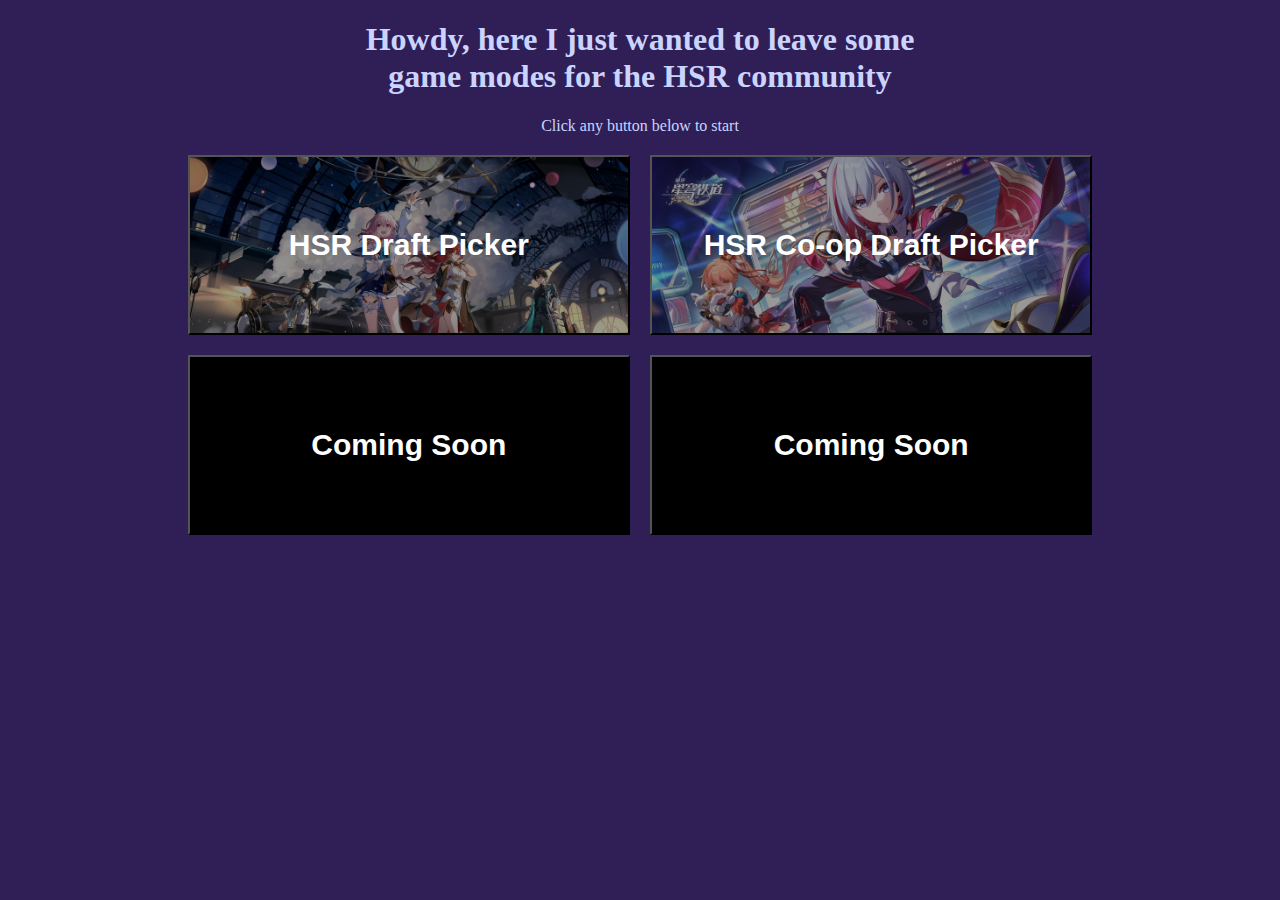
==== index.html @ 525e9872 "Add files via upload" ====
<!DOCTYPE html>
<html lang="en">
  <head>
    <meta charset="UTF-8" />
    <meta name="viewport" content="width=device-width, initial-scale=1.0" />
    <title>Start Screen</title>
    <style>
      html {
        background-color: #301f57;
        color: #cad4ff;
      }
      h1 {
        text-align: center;
      }
      p {
        text-align: center;
      }
      button {
        font-size: 30px;
        font-weight: bold;
        width: 35%;
        height: 180px;
        background-color: #000000;
        color: #ffffff;
      }
      button:hover {
        opacity: 0.9;
      }
      .button-row {
        display: flex;
        align-items: center;
        justify-content: center;
        margin: 20px 0;
        gap: 20px;
      }

      .hsrDraft {
        position: relative;
      }

      .hsrDraft:before {
        content: " ";
        display: block;
        position: absolute;
        left: 0;
        top: 0;
        width: 100%;
        height: 100%;
        opacity: 0.6;
        background-image: url("Button Art/First_Closed_Beta_Wallpaper.webp");
        background-repeat: no-repeat;
        background-position: 50% 0;
        background-size: cover;
      }

      .hsrCo-opDraft {
        position: relative;
      }

      .hsrCo-opDraft:before {
        content: " ";
        display: block;
        position: absolute;
        left: 0;
        top: 0;
        width: 100%;
        height: 100%;
        opacity: 0.6;
        background-image: url("Button Art/Version_1.4_Wallpaper.webp");
        background-repeat: no-repeat;
        background-position: 50% 0;
        background-size: cover;
      }

      .button-text {
        position: relative;
        color: #fff;
      }
    </style>
  </head>
  <body>
    <div class="container">
      <h1>
        Howdy, here I just wanted to leave some<br />
        game modes for the HSR community
      </h1>
      <p>Click any button below to start</p>
      <div class="button-row">
        <button class="hsrDraft" onclick="openDraftPicker()">
          <span class="button-text">HSR Draft Picker</span>
        </button>
        <button class="hsrCo-opDraft" onclick="openCoopDraftPicker()">
          <span class="button-text">HSR Co-op Draft Picker</span>
        </button>
      </div>
      <div class="button-row">
        <button>Coming Soon</button>
        <button>Coming Soon</button>
      </div>
    </div>
    <script>
      function openDraftPicker() {
        window.location.href = "DraftPicker.html";
      }
      function openCoopDraftPicker() {
        window.location.href = "CoopDraftPicker.html";
      }
    </script>
  </body>
</html>
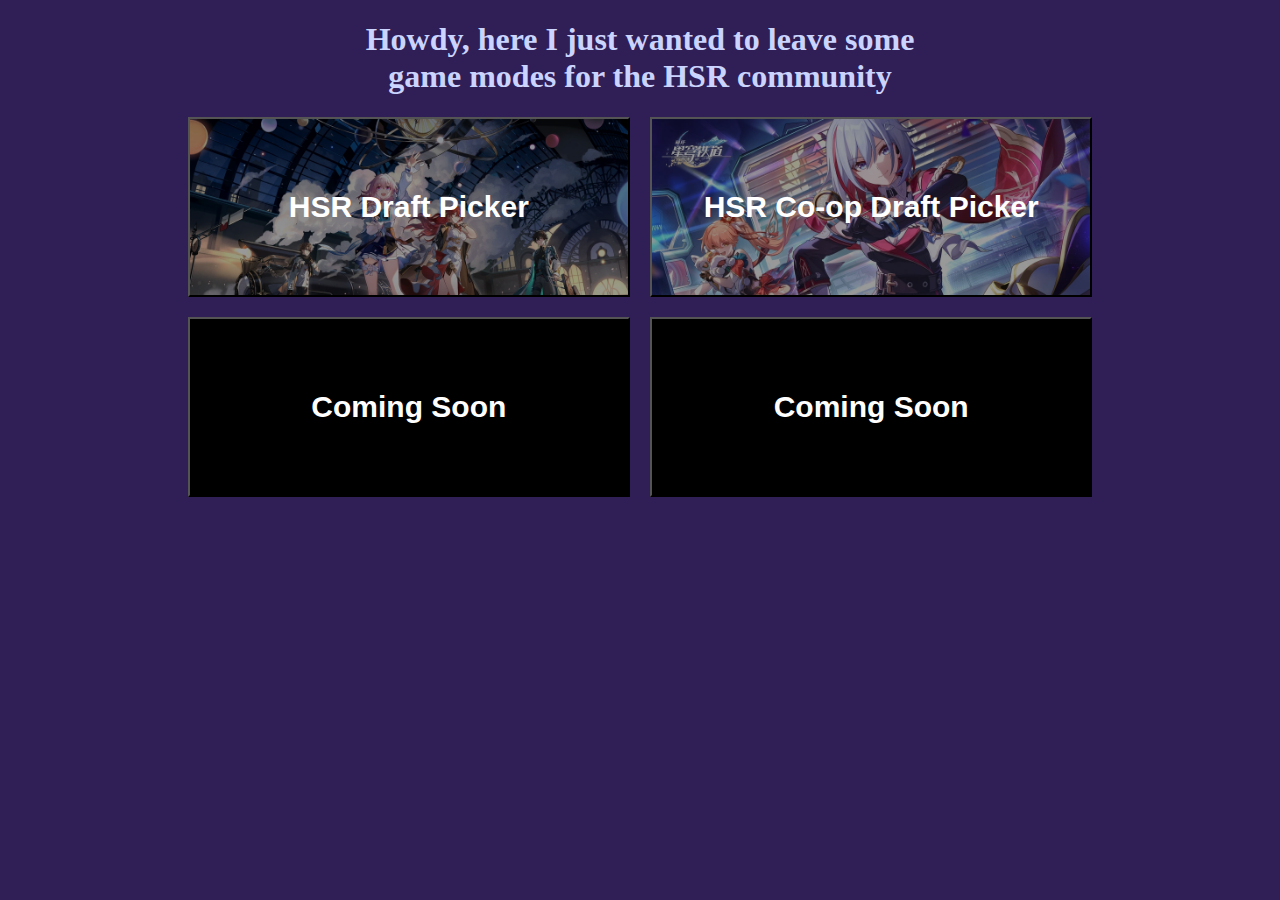
==== commit ccbc1b1f: "Update index.html" ====
--- a/index.html
+++ b/index.html
@@ -84,7 +84,6 @@
         Howdy, here I just wanted to leave some<br />
         game modes for the HSR community
       </h1>
-      <p>Click any button below to start</p>
       <div class="button-row">
         <button class="hsrDraft" onclick="openDraftPicker()">
           <span class="button-text">HSR Draft Picker</span>
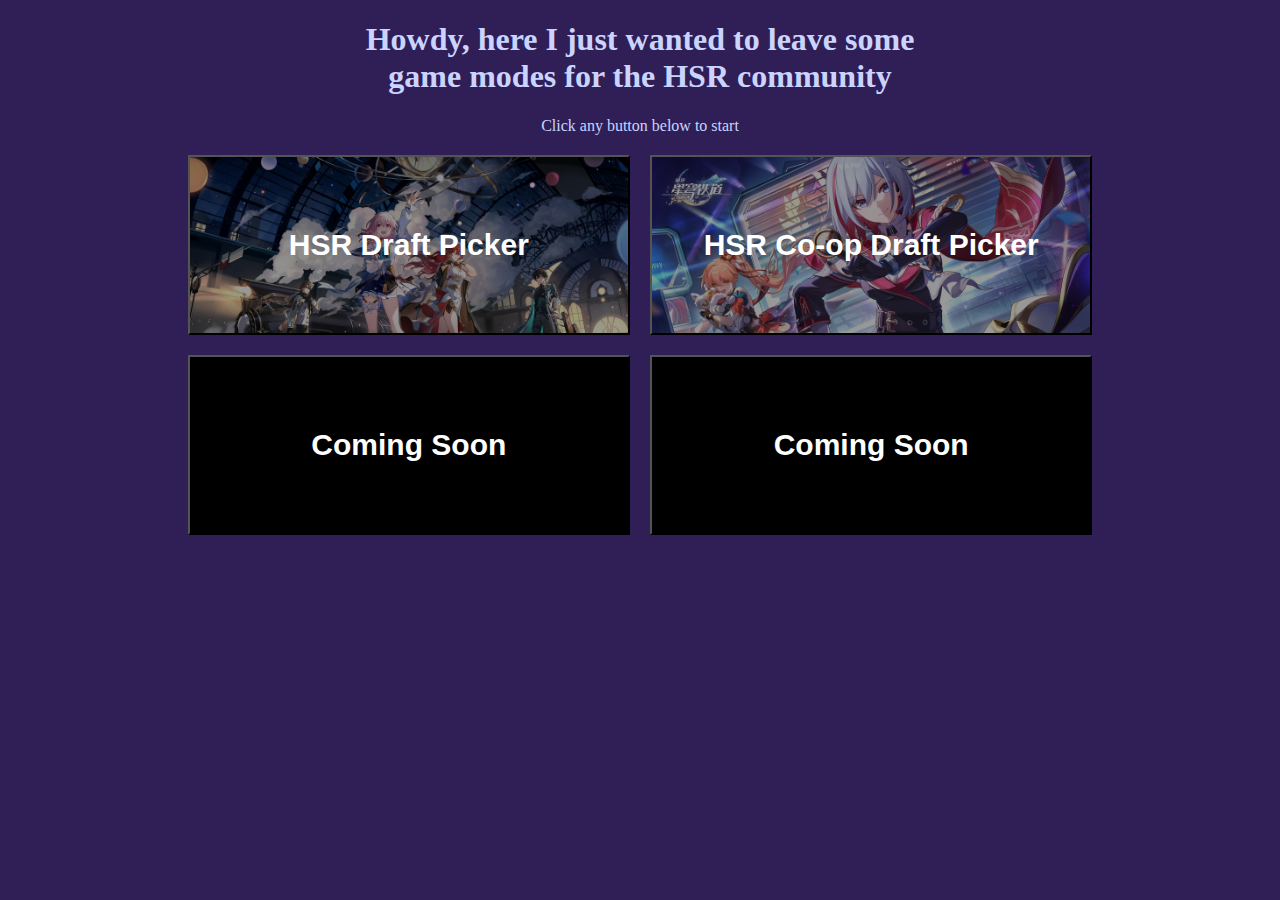
==== commit 3a4db5b8: "Add files via upload" ====
--- a/index.html
+++ b/index.html
@@ -77,6 +77,7 @@
         color: #fff;
       }
     </style>
+    <script src="https://storage.ko-fi.com/cdn/scripts/overlay-widget.js"></script>
   </head>
   <body>
     <div class="container">
@@ -84,6 +85,7 @@
         Howdy, here I just wanted to leave some<br />
         game modes for the HSR community
       </h1>
+      <p>Click any button below to start</p>
       <div class="button-row">
         <button class="hsrDraft" onclick="openDraftPicker()">
           <span class="button-text">HSR Draft Picker</span>
@@ -104,6 +106,12 @@
       function openCoopDraftPicker() {
         window.location.href = "CoopDraftPicker.html";
       }
+      kofiWidgetOverlay.draw("mancarsua", {
+        type: "floating-chat",
+        "floating-chat.donateButton.text": "Support me",
+        "floating-chat.donateButton.background-color": "#00b9fe",
+        "floating-chat.donateButton.text-color": "#fff",
+      });
     </script>
   </body>
 </html>
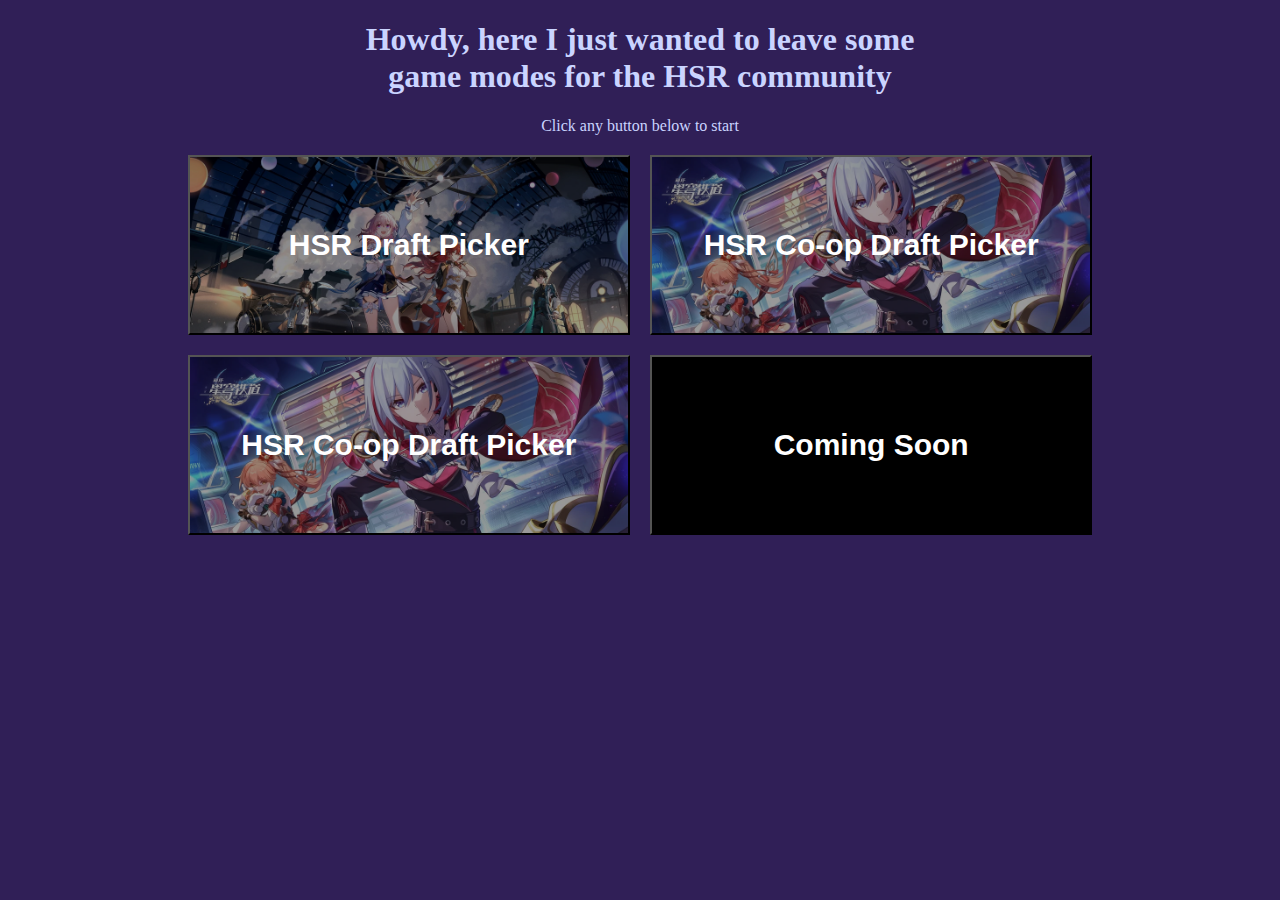
==== commit 54546ecc: "Update index.html" ====
--- a/index.html
+++ b/index.html
@@ -95,16 +95,21 @@
         </button>
       </div>
       <div class="button-row">
-        <button>Coming Soon</button>
+        <button class="hsrCo-opDraft" onclick="openAcheronMarathon()">
+          <span class="button-text">HSR Co-op Draft Picker</span>
+        </button>
         <button>Coming Soon</button>
       </div>
     </div>
     <script>
       function openDraftPicker() {
-        window.location.href = "DraftPicker.html";
+        window.location.href = "https://www.mancarsua/DraftPicker";
       }
       function openCoopDraftPicker() {
-        window.location.href = "CoopDraftPicker.html";
+        window.location.href = "https://www.mancarsua/CoopDraftPicker";
+      }
+      function openAcheronMarathon() {
+        window.location.href = "https://www.mancarsua/AcheronMarathon";
       }
       kofiWidgetOverlay.draw("mancarsua", {
         type: "floating-chat",
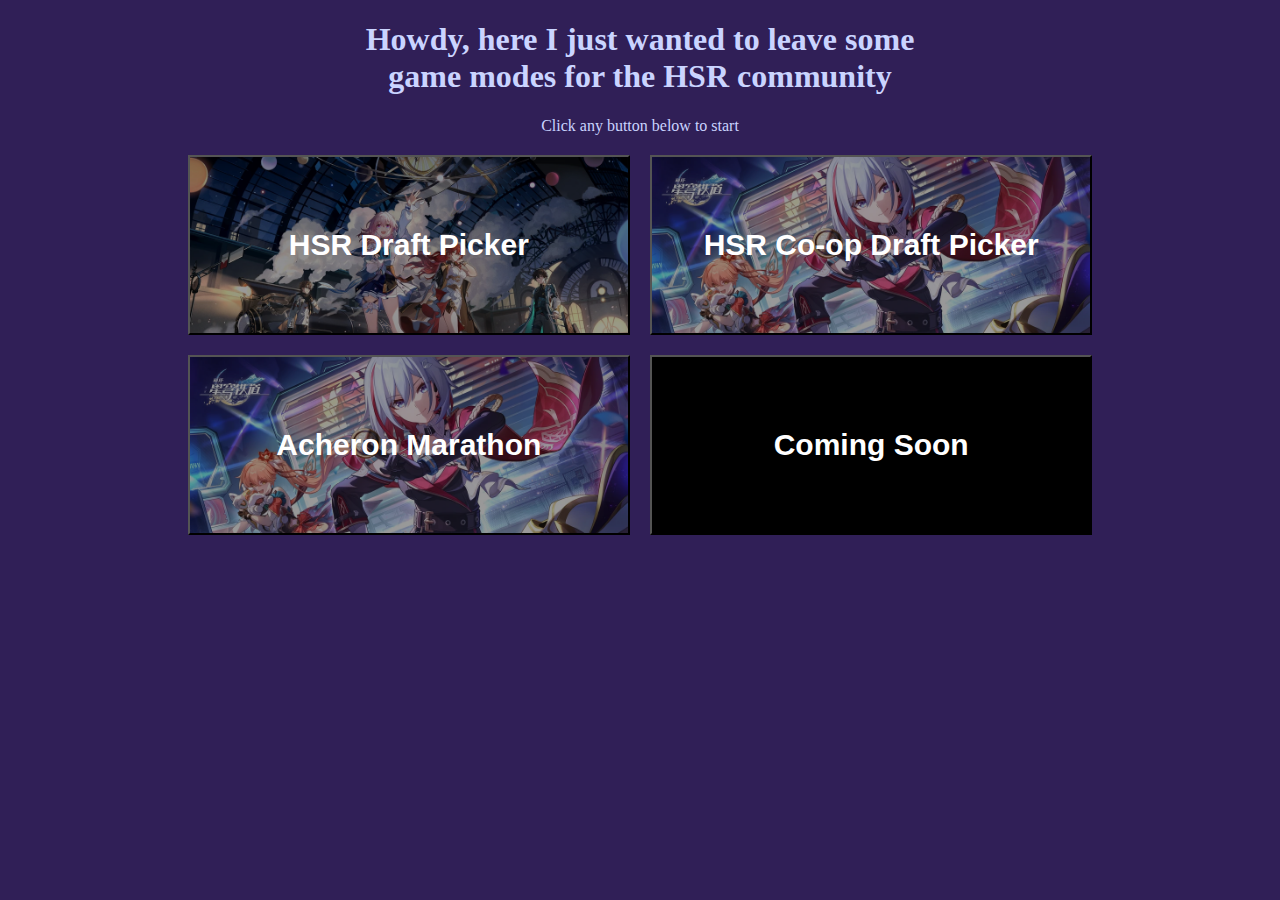
==== commit 31b4f1d6: "Update index.html" ====
--- a/index.html
+++ b/index.html
@@ -96,7 +96,7 @@
       </div>
       <div class="button-row">
         <button class="hsrCo-opDraft" onclick="openAcheronMarathon()">
-          <span class="button-text">HSR Co-op Draft Picker</span>
+          <span class="button-text">Acheron Marathon</span>
         </button>
         <button>Coming Soon</button>
       </div>
